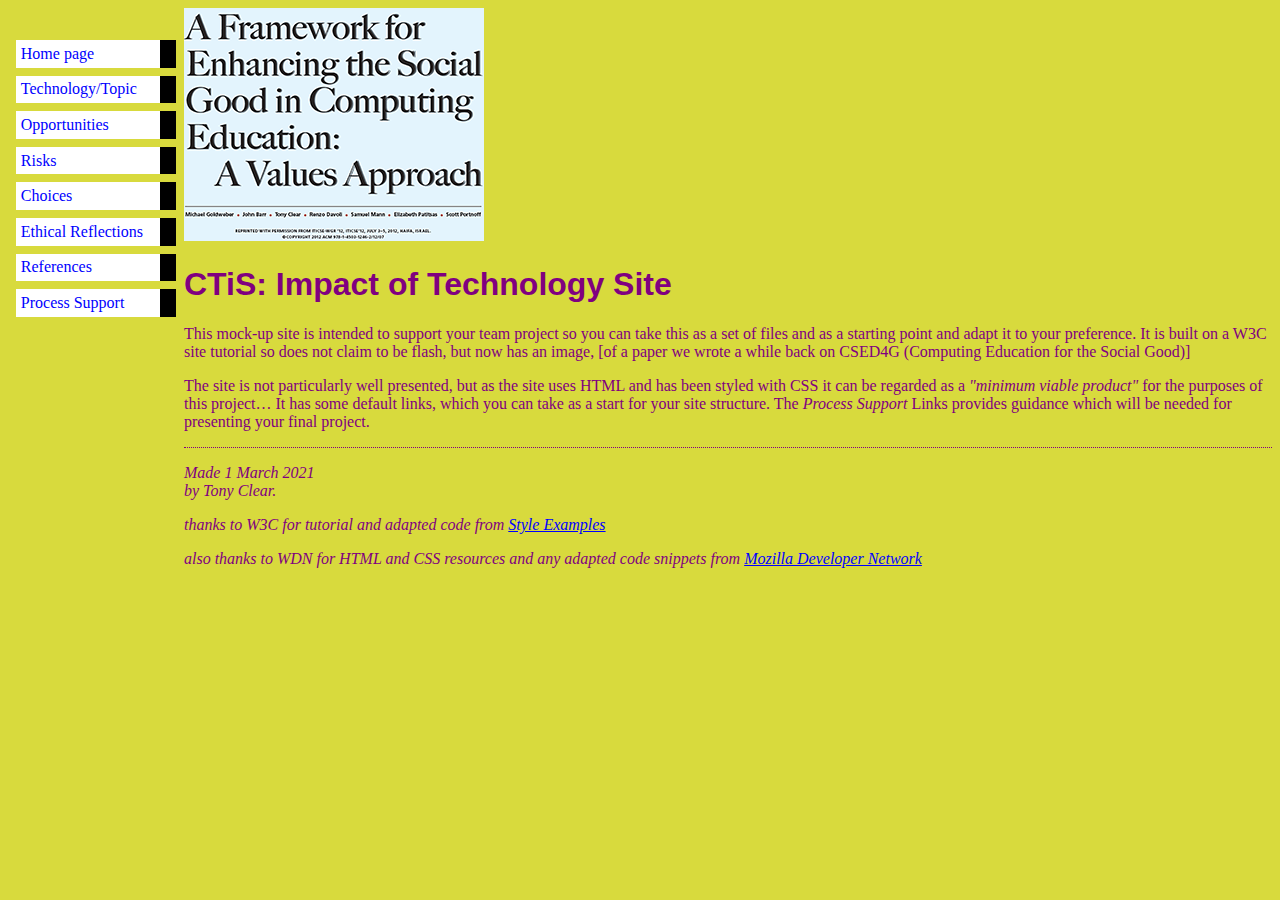
==== index.html @ 6bfe1ff7 "..." ====
<!DOCTYPE html PUBLIC "-//W3C//DTD HTML 4.01//EN">
<html>
<head>
  <title>My first styled page</title>
  	<link rel="stylesheet" href="styles/mystyles.css">
  </head>

<body>
<img src="images/csg4ed-small.png" alt="Enhancing Social Good in Computing"
<!-- Site navigation menu -->
<ul class="navbar">
  <li><a href="index.html">Home page</a>
  <li><a href="misc/topic.html">Technology/Topic</a>
	<li><a href="misc/opportunities.html">Opportunities</a>
	<li><a href="misc/risks.html">Risks</a>
	<li><a href="misc/choices.html">Choices</a>
	<li><a href="misc/ethics.html">Ethical Reflections</a>
	<li><a href="misc/references.html">References</a>
   <li><a href="misc/process.html">Process Support</a>
</ul>

<!-- Main content -->
<h1>CTiS: Impact of Technology Site</h1>


</ul><p>This mock-up site is intended to support your team project so you can take this as a set of files and as a starting point and adapt it to your preference. 
It is built on a W3C site tutorial so does not claim to be flash, but now has an image, [of a paper we wrote a while back on CSED4G (Computing Education for the Social Good)]</p>
<p>The site is not particularly well presented, but as the site uses HTML and has been styled with CSS it can be regarded as a <em>"minimum viable product"</em> for the purposes of this project&hellip;
It has some default links, which you can take as a start for your site structure.  The <em>Process Support </em>Links provides guidance which will be needed for presenting your final project. </p>


<!-- Sign and date the page, it's only polite! -->
<address>Made 1 March 2021<br>
  by Tony Clear.</address>
 
<p><em>thanks to W3C for tutorial and adapted code from <a href="https://www.w3.org/Style/Examples/011/firstcss.en.html">Style Examples</a></p></em>
<p><em>also thanks to WDN for HTML and CSS resources and any adapted code snippets from <a href= "https://developer.mozilla.org/en-US/docs/Web">Mozilla Developer Network</a></p></em 
 
</body>
</html>
---- styles/mystyles.css ----
body {
   padding-left: 11em;
   font-family: Georgia, "Times New Roman",
          Times, serif;
		  color: purple;
    background-color: #d8da3d }
	 ul.navbar {
    list-style-type: none;
    padding: 0;
    margin: 0;
	position: absolute;
    top: 2em;
    left: 1em;
    width: 10em }
	h1 {
    font-family: Helvetica, Geneva, Arial,
          SunSans-Regular, sans-serif }
		ul.navbar li {
    background: white;
    margin: 0.5em 0;
    padding: 0.3em;
    border-right: 1em solid black }
  ul.navbar a {
    text-decoration: none }
  a:link {
    color: blue }
  a:visited {
    color: purple }
	address {
    margin-top: 1em;
    padding-top: 1em;
    border-top: thin dotted }
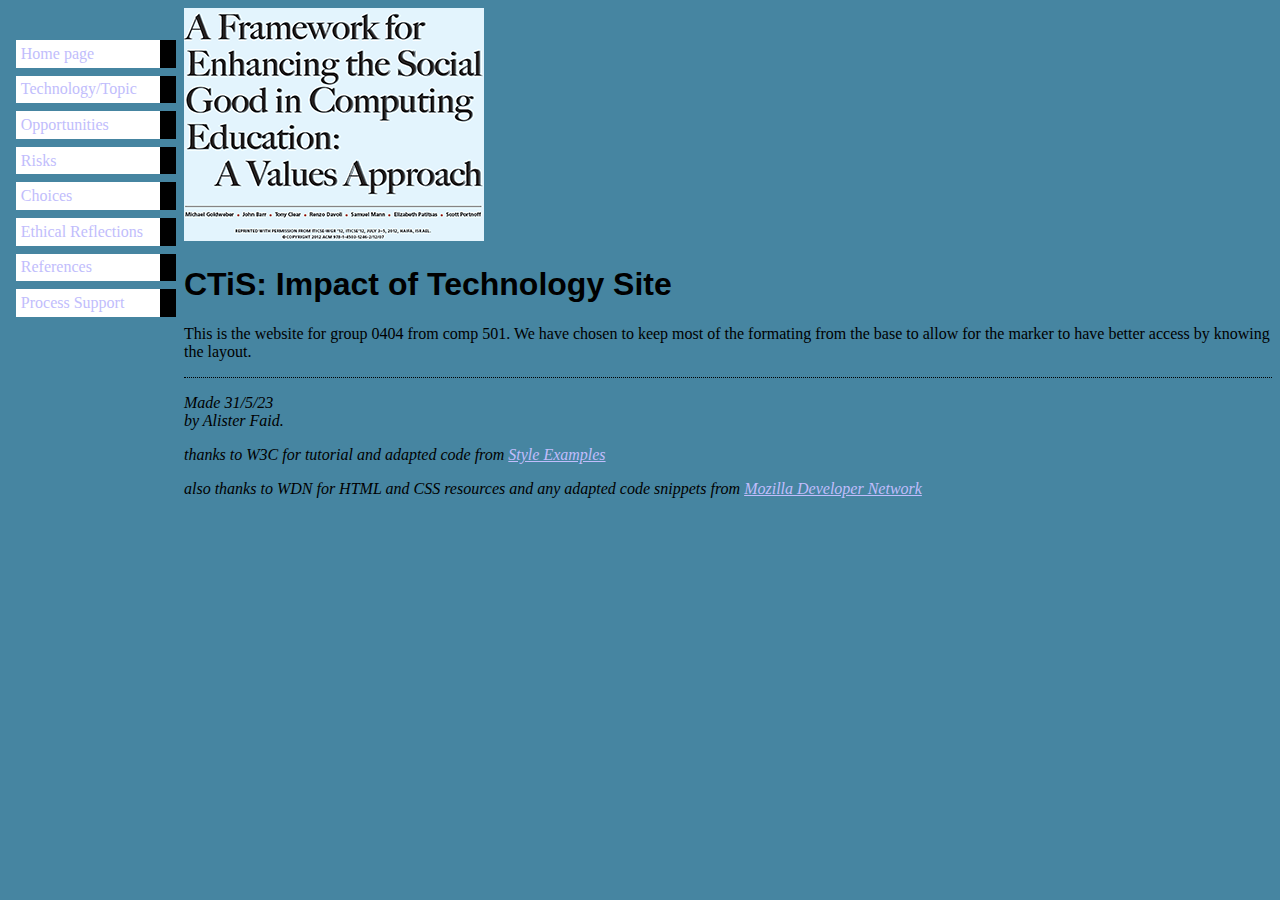
==== commit 2df02150: "update to the signing" ====
--- a/index.html
+++ b/index.html
@@ -23,15 +23,12 @@
 <h1>CTiS: Impact of Technology Site</h1>
 
 
-</ul><p>This mock-up site is intended to support your team project so you can take this as a set of files and as a starting point and adapt it to your preference. 
-It is built on a W3C site tutorial so does not claim to be flash, but now has an image, [of a paper we wrote a while back on CSED4G (Computing Education for the Social Good)]</p>
-<p>The site is not particularly well presented, but as the site uses HTML and has been styled with CSS it can be regarded as a <em>"minimum viable product"</em> for the purposes of this project&hellip;
-It has some default links, which you can take as a start for your site structure.  The <em>Process Support </em>Links provides guidance which will be needed for presenting your final project. </p>
+</ul><p>This is the website for group 0404 from comp 501. We have chosen to keep most of the formating from the base to allow for the marker to have better access by knowing the layout.</p>
 
 
 <!-- Sign and date the page, it's only polite! -->
-<address>Made 1 March 2021<br>
-  by Tony Clear.</address>
+<address>Made 31/5/23<br>
+  by Alister Faid.</address>
  
 <p><em>thanks to W3C for tutorial and adapted code from <a href="https://www.w3.org/Style/Examples/011/firstcss.en.html">Style Examples</a></p></em>
 <p><em>also thanks to WDN for HTML and CSS resources and any adapted code snippets from <a href= "https://developer.mozilla.org/en-US/docs/Web">Mozilla Developer Network</a></p></em 
--- a/styles/mystyles.css
+++ b/styles/mystyles.css
@@ -2,8 +2,8 @@
    padding-left: 11em;
    font-family: Georgia, "Times New Roman",
           Times, serif;
-		  color: purple;
-    background-color: #d8da3d }
+		  color: rgb(0, 0, 0);
+    background-color: #4685a1}
 	 ul.navbar {
     list-style-type: none;
     padding: 0;
@@ -23,9 +23,9 @@
   ul.navbar a {
     text-decoration: none }
   a:link {
-    color: blue }
+    color: rgb(193, 189, 252) }
   a:visited {
-    color: purple }
+    color: rgba(116, 65, 197, 0.295) }
 	address {
     margin-top: 1em;
     padding-top: 1em;
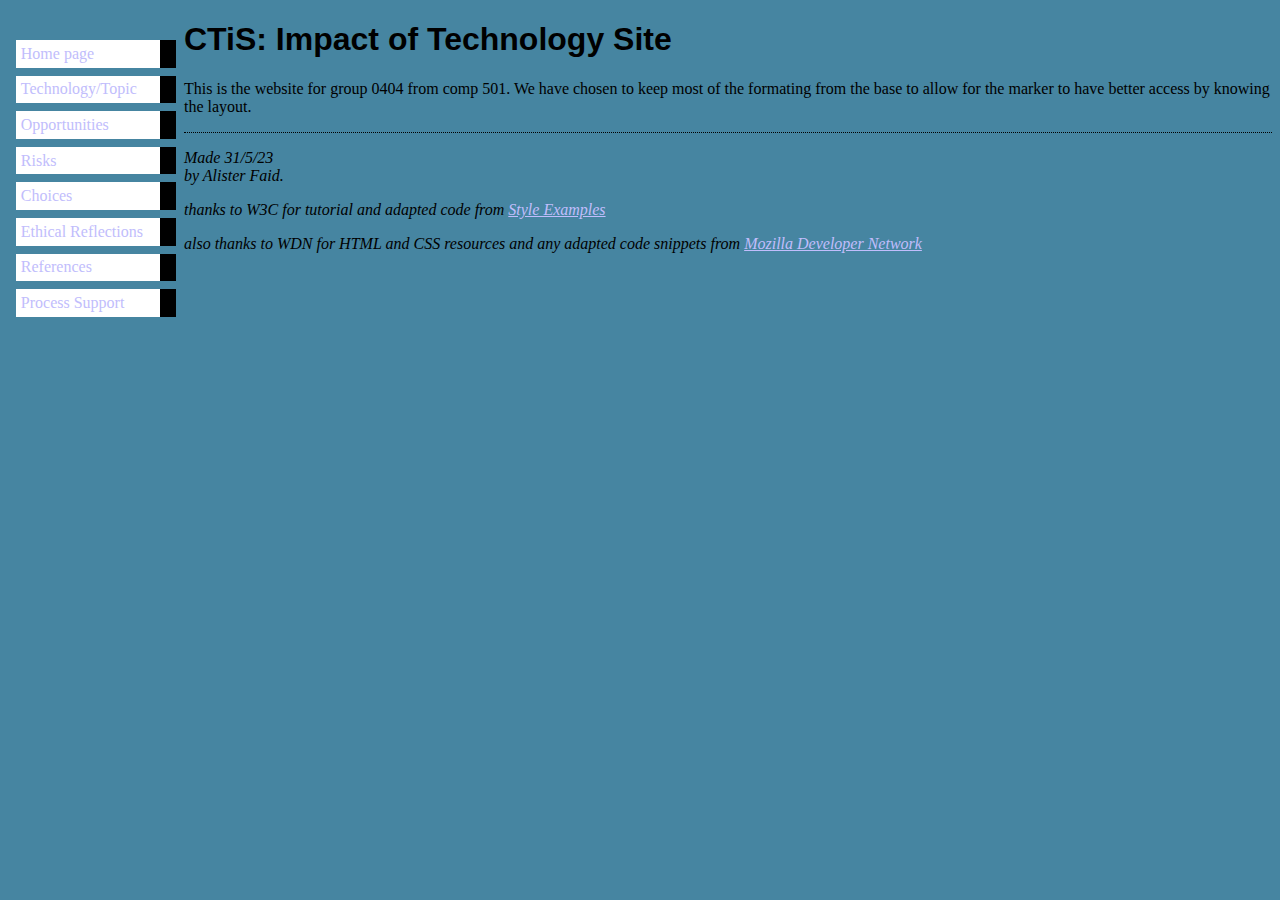
==== commit da00fd51: "images :(" ====
--- a/index.html
+++ b/index.html
@@ -6,7 +6,6 @@
   </head>
 
 <body>
-<img src="images/csg4ed-small.png" alt="Enhancing Social Good in Computing"
 <!-- Site navigation menu -->
 <ul class="navbar">
   <li><a href="index.html">Home page</a>
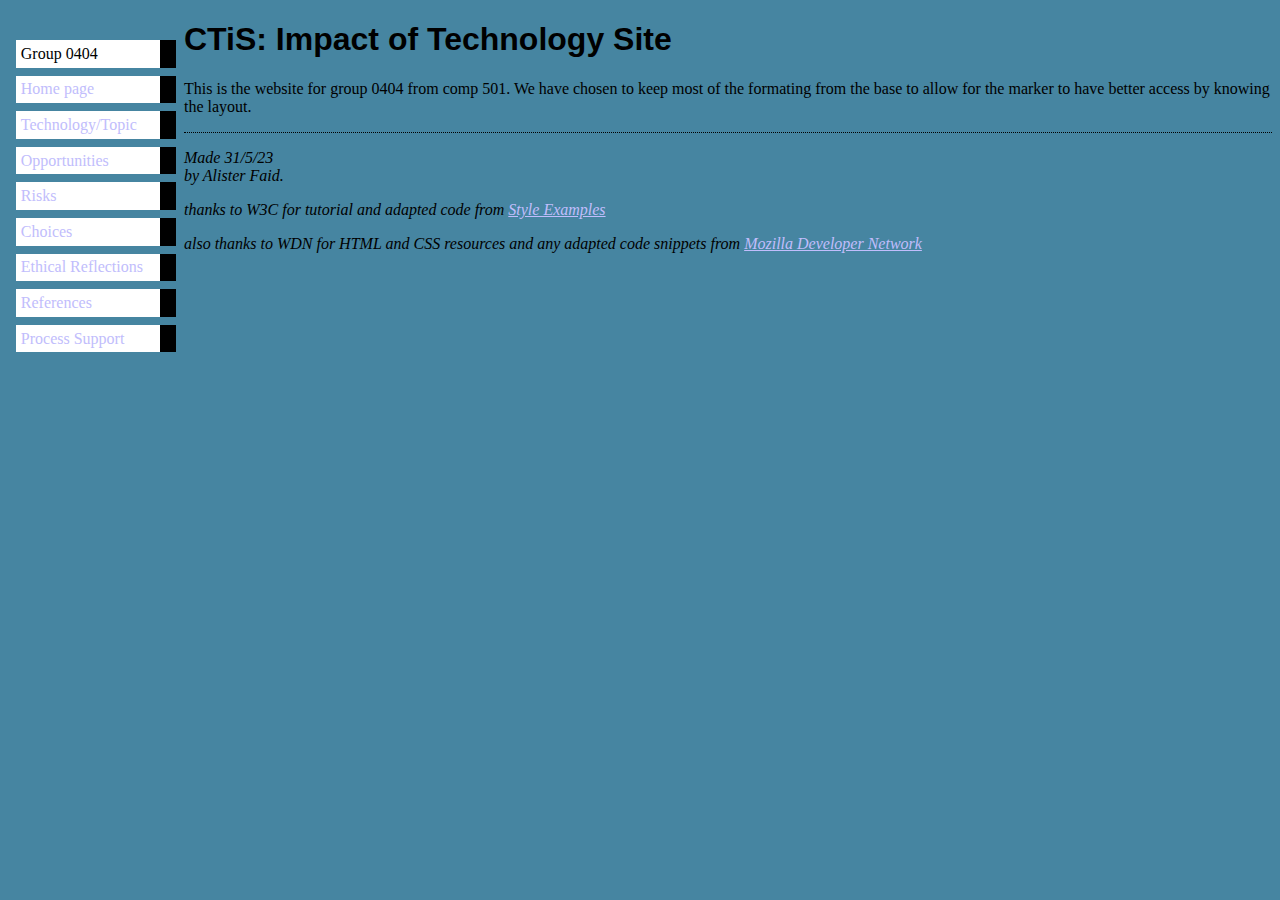
==== commit 61af0089: "added group name" ====
--- a/index.html
+++ b/index.html
@@ -8,6 +8,7 @@
 <body>
 <!-- Site navigation menu -->
 <ul class="navbar">
+  <li>Group 0404</li>
   <li><a href="index.html">Home page</a>
   <li><a href="misc/topic.html">Technology/Topic</a>
 	<li><a href="misc/opportunities.html">Opportunities</a>
